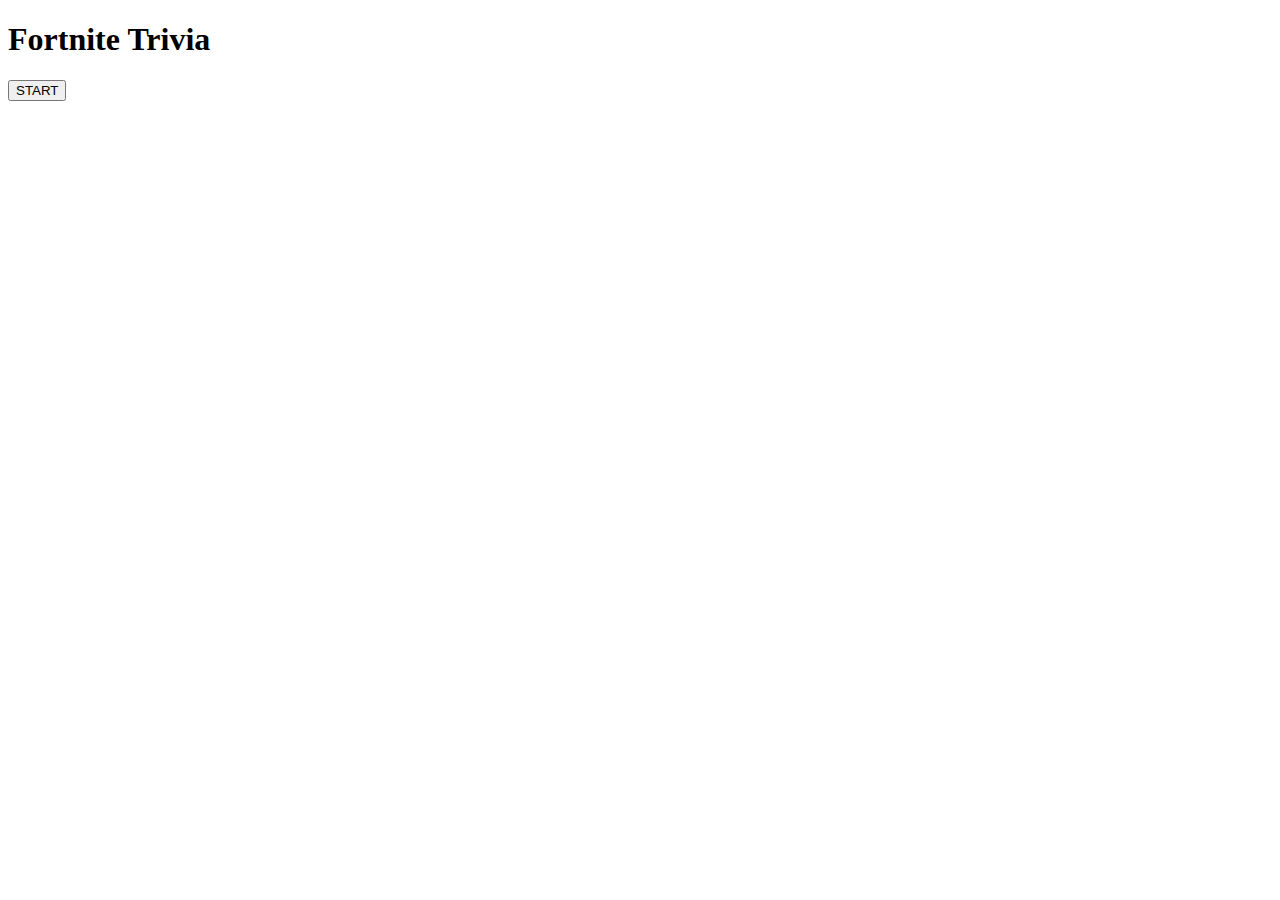
==== index.html @ 620dee73 "just needs style" ====
<!DOCTYPE html>
<html>
<head>
    <meta charset="utf-8" />
    <meta http-equiv="X-UA-Compatible" content="IE=edge">
    <title>Trivia Game</title>
    <meta name="viewport" content="width=device-width, initial-scale=1">
    <!-- <link rel="stylesheet" type="text/css" media="screen" href="main.css" /> -->
    <script src="https://code.jquery.com/jquery-3.3.1.min.js"
    integrity="sha256-FgpCb/KJQlLNfOu91ta32o/NMZxltwRo8QtmkMRdAu8="
    crossorigin="anonymous"></script>
</head>
<body>
<div id="wrapper">
    <h1 id=header>Fortnite Trivia</h1>
    <div id="subwrapper">
        <button id="start"> START</button>
    
    
    
        
        
        
        
        
        
        
    </div>
</div>
<script src="./assets/javascript/app.js"></script>
</body>


</html>
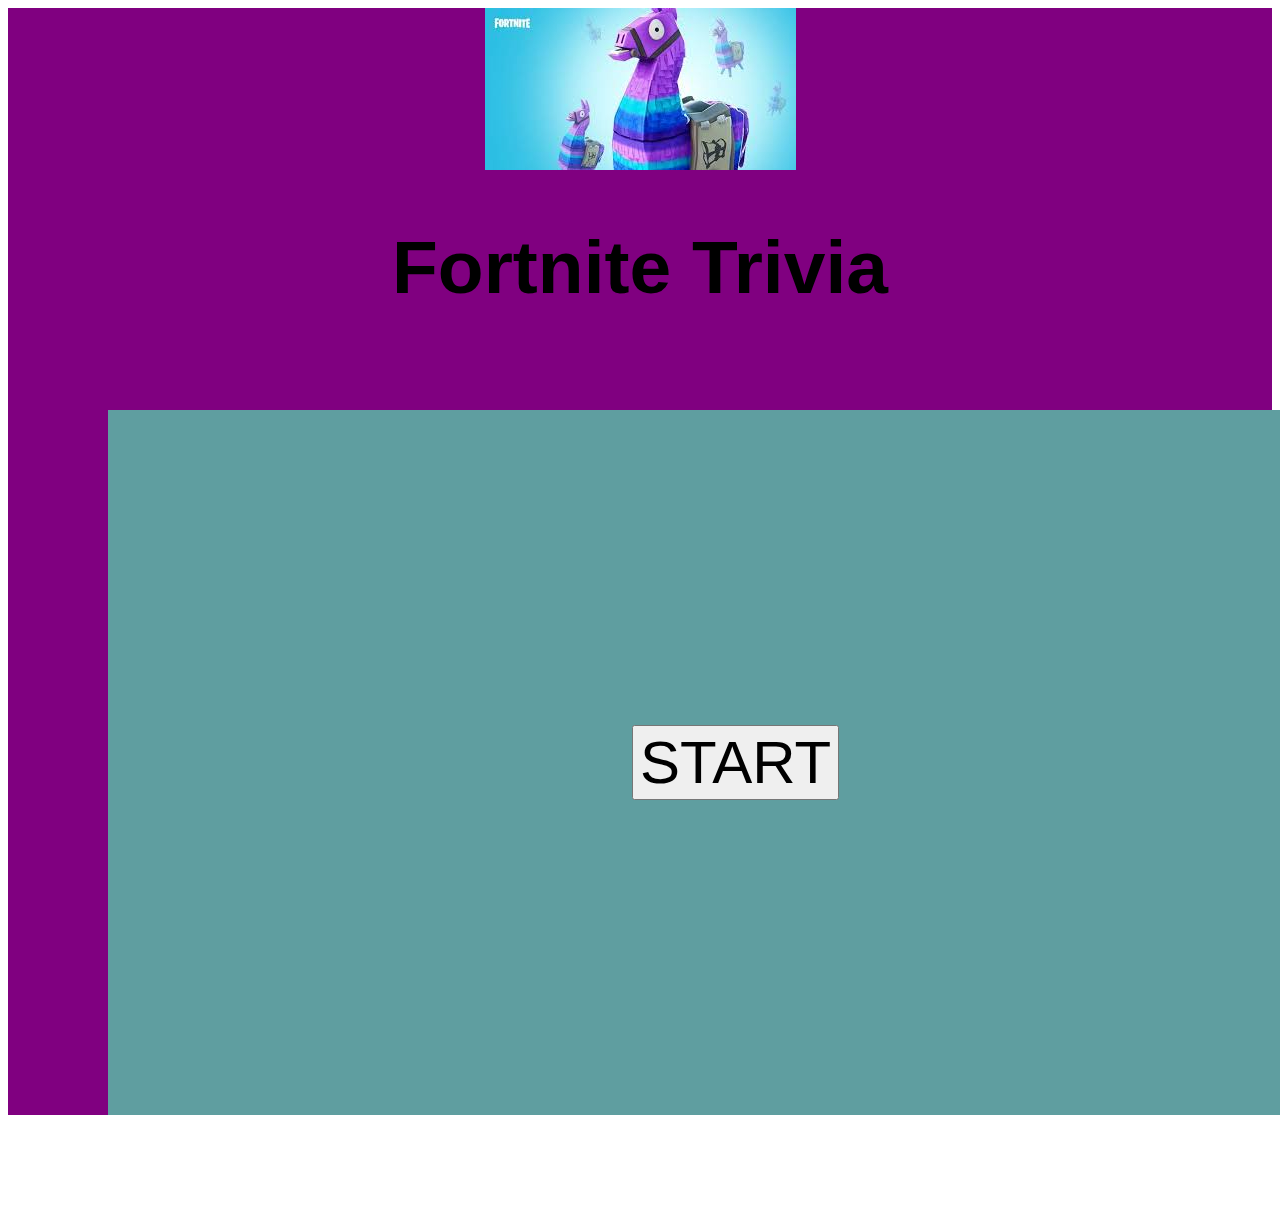
==== commit 97be0ae2: "added css style" ====
--- a/index.html
+++ b/index.html
@@ -5,13 +5,14 @@
     <meta http-equiv="X-UA-Compatible" content="IE=edge">
     <title>Trivia Game</title>
     <meta name="viewport" content="width=device-width, initial-scale=1">
-    <!-- <link rel="stylesheet" type="text/css" media="screen" href="main.css" /> -->
+    <link rel="stylesheet" type="text/css" media="screen" href="./assets/css/style.css" />
     <script src="https://code.jquery.com/jquery-3.3.1.min.js"
     integrity="sha256-FgpCb/KJQlLNfOu91ta32o/NMZxltwRo8QtmkMRdAu8="
     crossorigin="anonymous"></script>
 </head>
 <body>
 <div id="wrapper">
+    <img src="./assets/images/backgroundimage.jpg" id="background">
     <h1 id=header>Fortnite Trivia</h1>
     <div id="subwrapper">
         <button id="start"> START</button>
--- a/assets/css/style.css
+++ b/assets/css/style.css
@@ -0,0 +1,25 @@
+#wrapper{
+    background-color:purple;
+    text-align:center;
+    font-family: 'Franklin Gothic Medium', 'Arial Narrow', Arial, sans-serif;
+
+}
+
+#background{
+    background-image: repeat;
+}
+h1{
+    font-size: 75px;
+}
+
+#start{
+    font-size:60px;
+}
+#subwrapper{
+    background-color: cadetblue;
+    padding-top: 10px;
+    padding:315px;
+    width:625px;
+    margin:100px;
+    font-size: 15px;
+}